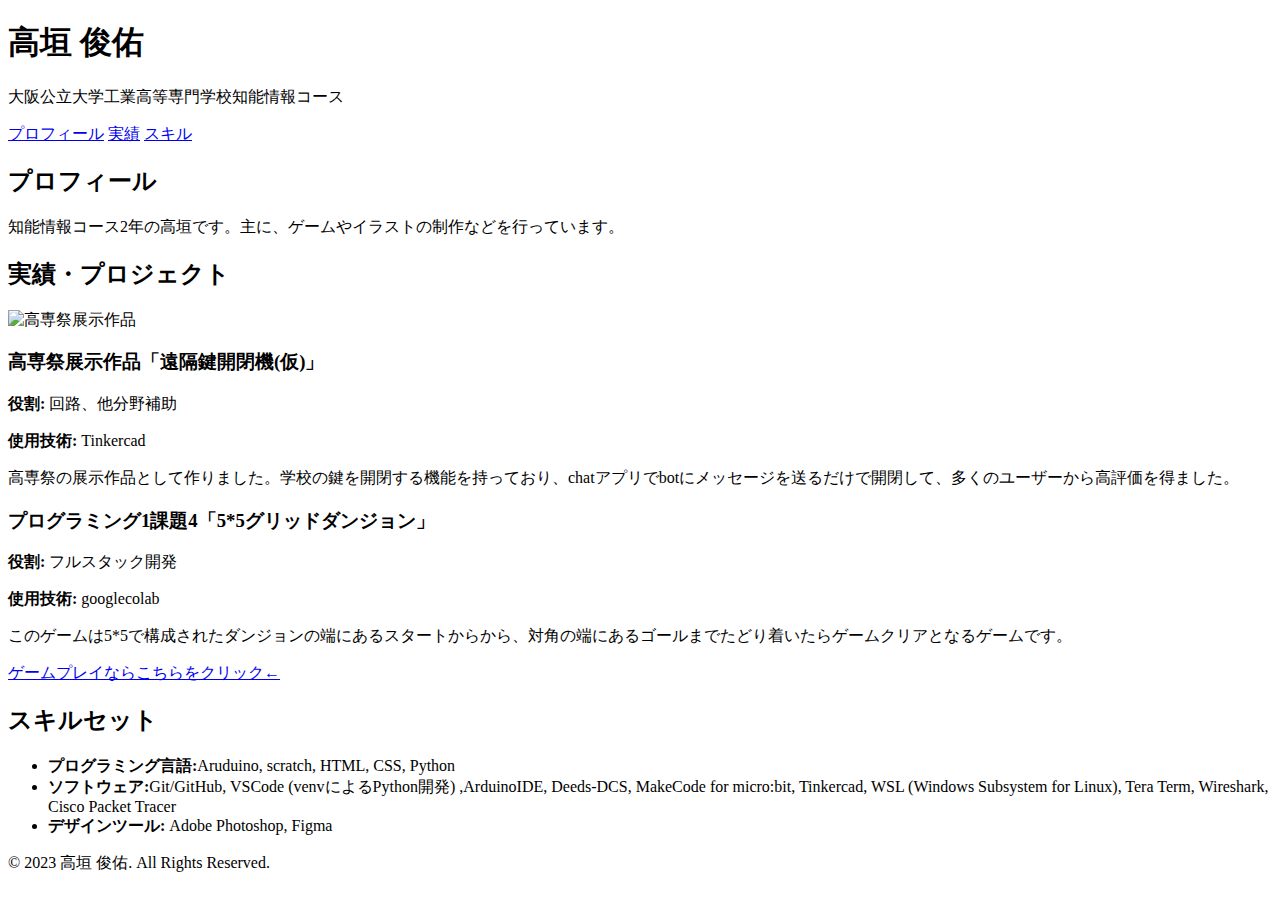
==== index.html @ e59ea1e8 "12com" ====
<!DOCTYPE html>
<html lang="ja">
<head>
    <meta charset="UTF-8">
    <meta name="viewport" content="width=device-width, initial-scale=1.0">
    <title>ポートフォリオ - 高垣俊佑</title>
    <link rel="stylesheet" href="style.css">
</head>
<body>

    <!-- ヘッダー -->
    <header>
        <h1>高垣 俊佑</h1>
        <p>大阪公立大学工業高等専門学校知能情報コース</p>
        <nav>
            <a href="#about">プロフィール</a>
            <a href="#projects">実績</a>
            <a href="#skills">スキル</a>
        </nav>
    </header>

    <!-- プロフィールセクション -->
    <section id="about">
        <h2>プロフィール</h2>
        <p>知能情報コース2年の高垣です。主に、ゲームやイラストの制作などを行っています。</p>
    </section>

    <!-- 実績・プロジェクトセクション -->
    <section id="projects">
        <h2>実績・プロジェクト</h2>
        
        <div class="project">
            <body>
                <img src="https://raw.githubusercontent.com/higero0324/portfolio/main/kosen-sai-tenji.jpg" alt="高専祭展示作品"width="600" height="400">
            </body>
            <h3>高専祭展示作品「遠隔鍵開閉機(仮)」</h3>
            <p><strong>役割:</strong> 回路、他分野補助</p>
            <p><strong>使用技術:</strong> Tinkercad</p>
            <p>高専祭の展示作品として作りました。学校の鍵を開閉する機能を持っており、chatアプリでbotにメッセージを送るだけで開閉して、多くのユーザーから高評価を得ました。</p>
        </div>

        <div class="project">
            <h3>プログラミング1課題4「5*5グリッドダンジョン」</h3>
            <p><strong>役割:</strong> フルスタック開発</p>
            <p><strong>使用技術:</strong> googlecolab</p>
            <p>このゲームは5*5で構成されたダンジョンの端にあるスタートからから、対角の端にあるゴールまでたどり着いたらゲームクリアとなるゲームです。</p>
            <a href="https://colab.research.google.com/drive/1nc6-I7kPlA3kJ4z7SG2r2DD45iiM1sjH?usp=sharing" target="_blank">ゲームプレイならこちらをクリック←</a>
        </div>
    </section>

    <!-- スキルセクション -->
    <section id="skills">
        <h2>スキルセット</h2>
        <ul>
            <li><strong>プログラミング言語:</strong>Aruduino, scratch, HTML, CSS, Python</li>
            <li><strong>ソフトウェア:</strong>Git/GitHub, VSCode (venvによるPython開発) ,ArduinoIDE, Deeds-DCS, MakeCode for micro:bit, Tinkercad, WSL (Windows Subsystem for Linux), Tera Term, Wireshark, Cisco Packet Tracer</li>
            <li><strong>デザインツール:</strong> Adobe Photoshop, Figma</li>
        </ul>
    </section>

    <!-- フッター -->
    <footer>
        <p>&copy; 2023 高垣 俊佑. All Rights Reserved.</p>
    </footer>

</body>
</html>
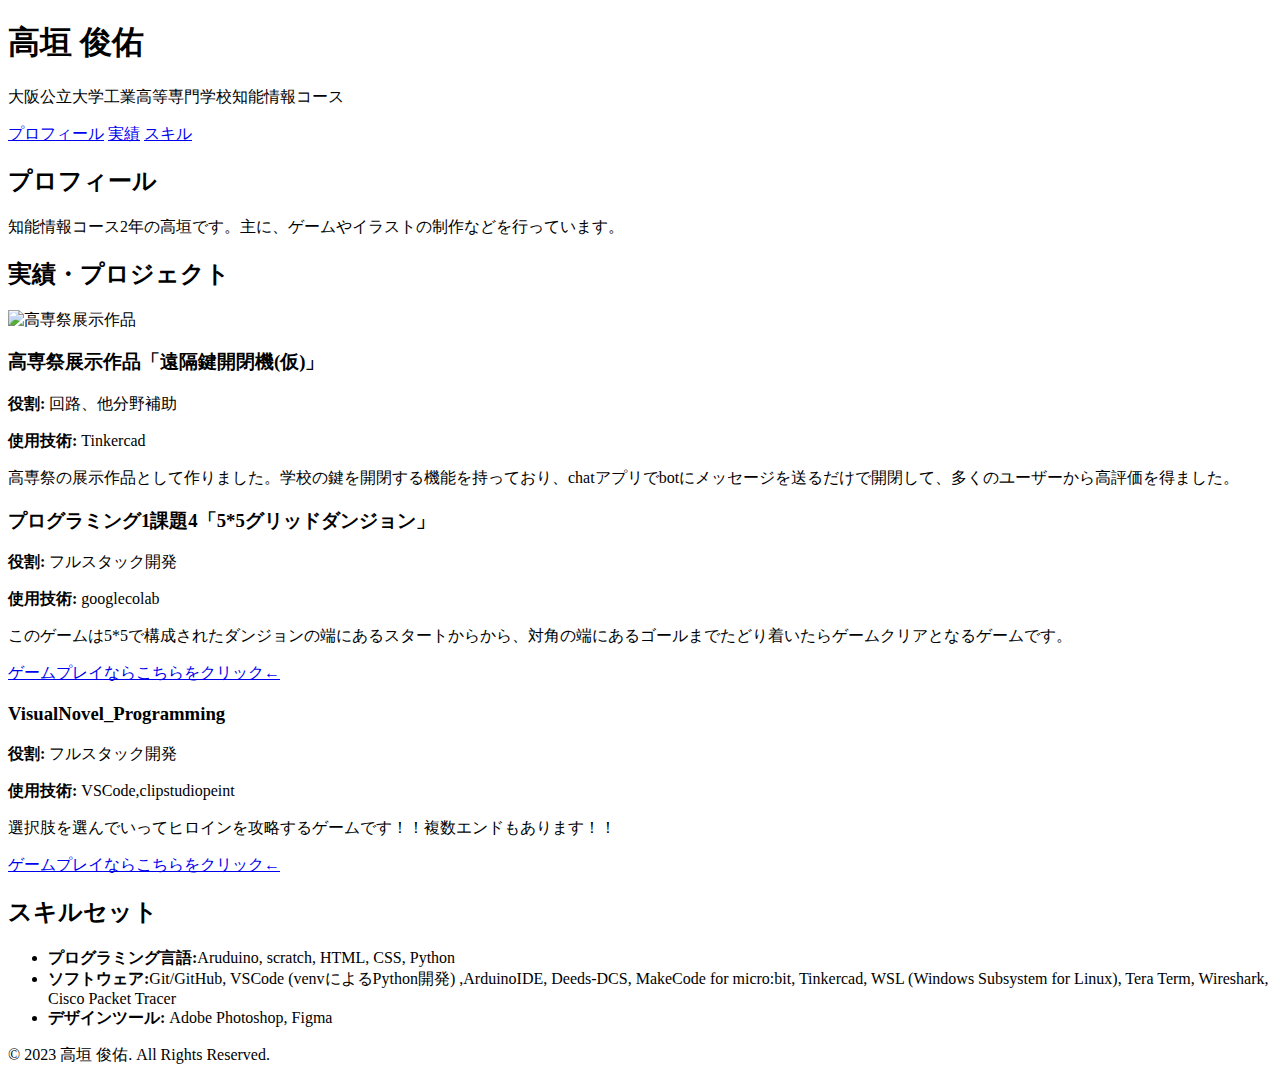
==== commit bbcbc075: "13com" ====
--- a/index.html
+++ b/index.html
@@ -46,6 +46,14 @@
             <p>このゲームは5*5で構成されたダンジョンの端にあるスタートからから、対角の端にあるゴールまでたどり着いたらゲームクリアとなるゲームです。</p>
             <a href="https://colab.research.google.com/drive/1nc6-I7kPlA3kJ4z7SG2r2DD45iiM1sjH?usp=sharing" target="_blank">ゲームプレイならこちらをクリック←</a>
         </div>
+
+        <div class="project">
+        <h3>VisualNovel_Programming</h3>
+            <p><strong>役割:</strong> フルスタック開発</p>
+            <p><strong>使用技術:</strong> VSCode,clipstudiopeint</p>
+            <p>選択肢を選んでいってヒロインを攻略するゲームです！！複数エンドもあります！！</p>
+            <a href="https://colab.research.google.com/drive/1nc6-I7kPlA3kJ4z7SG2r2DD45iiM1sjH?usp=sharing" target="_blank">ゲームプレイならこちらをクリック←</a>
+        </div>
     </section>
 
     <!-- スキルセクション -->
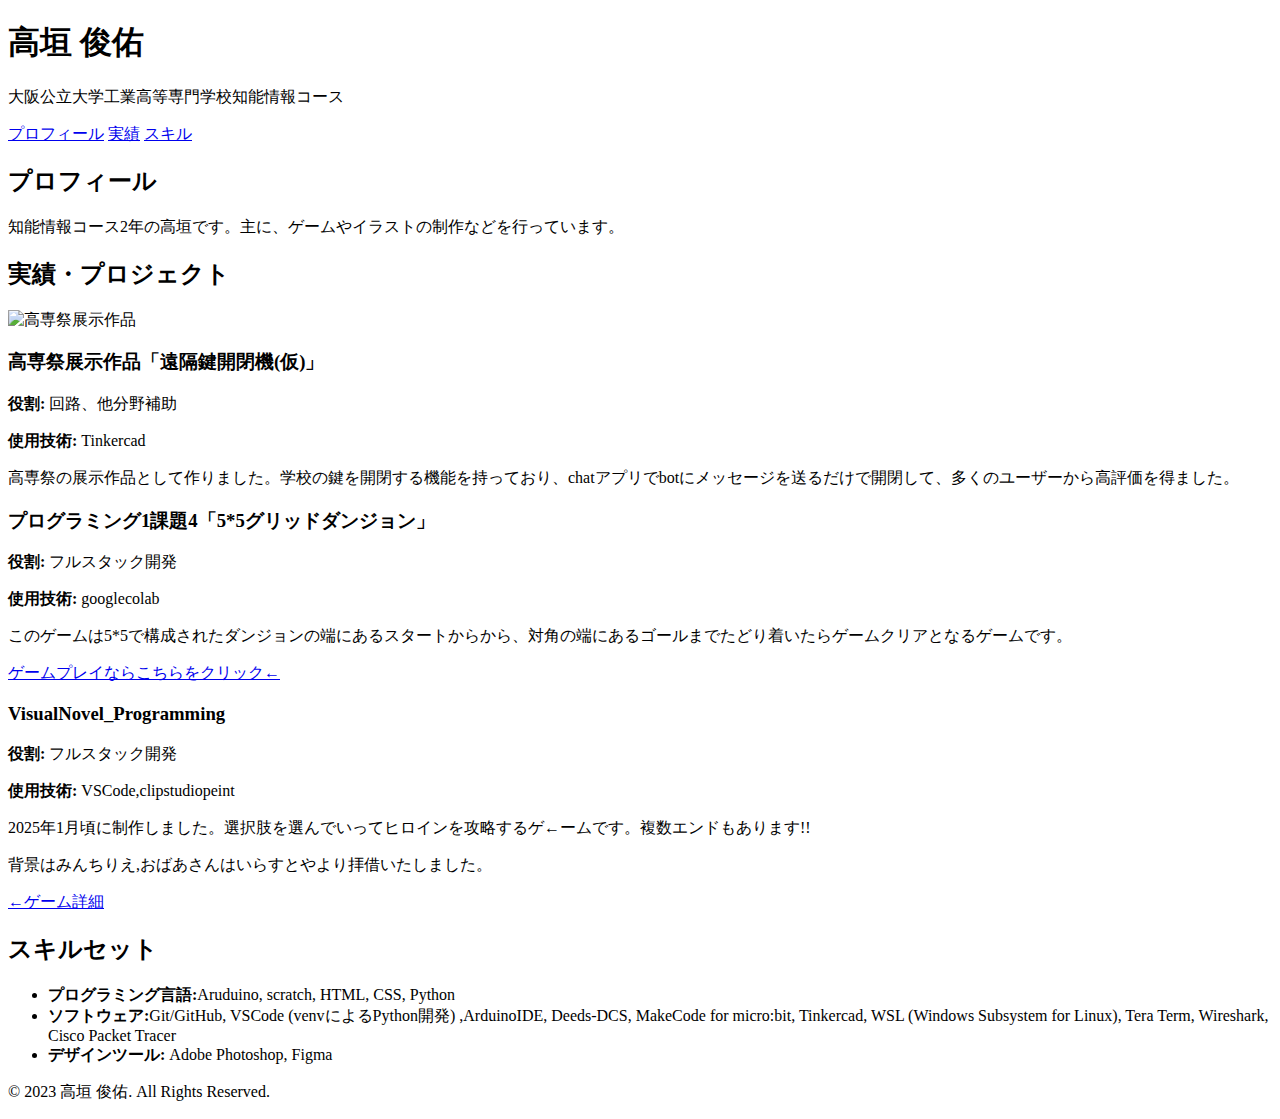
==== commit 0abea46d: "14com" ====
--- a/index.html
+++ b/index.html
@@ -51,8 +51,9 @@
         <h3>VisualNovel_Programming</h3>
             <p><strong>役割:</strong> フルスタック開発</p>
             <p><strong>使用技術:</strong> VSCode,clipstudiopeint</p>
-            <p>選択肢を選んでいってヒロインを攻略するゲームです！！複数エンドもあります！！</p>
-            <a href="https://colab.research.google.com/drive/1nc6-I7kPlA3kJ4z7SG2r2DD45iiM1sjH?usp=sharing" target="_blank">ゲームプレイならこちらをクリック←</a>
+            <p>2025年1月頃に制作しました。選択肢を選んでいってヒロインを攻略するゲ←ームです。複数エンドもあります!!</p>
+            <p>背景はみんちりえ,おばあさんはいらすとやより拝借いたしました。</p>
+            <a href="VN_Ppresen.html" target="_blank">←ゲーム詳細</a>
         </div>
     </section>
 
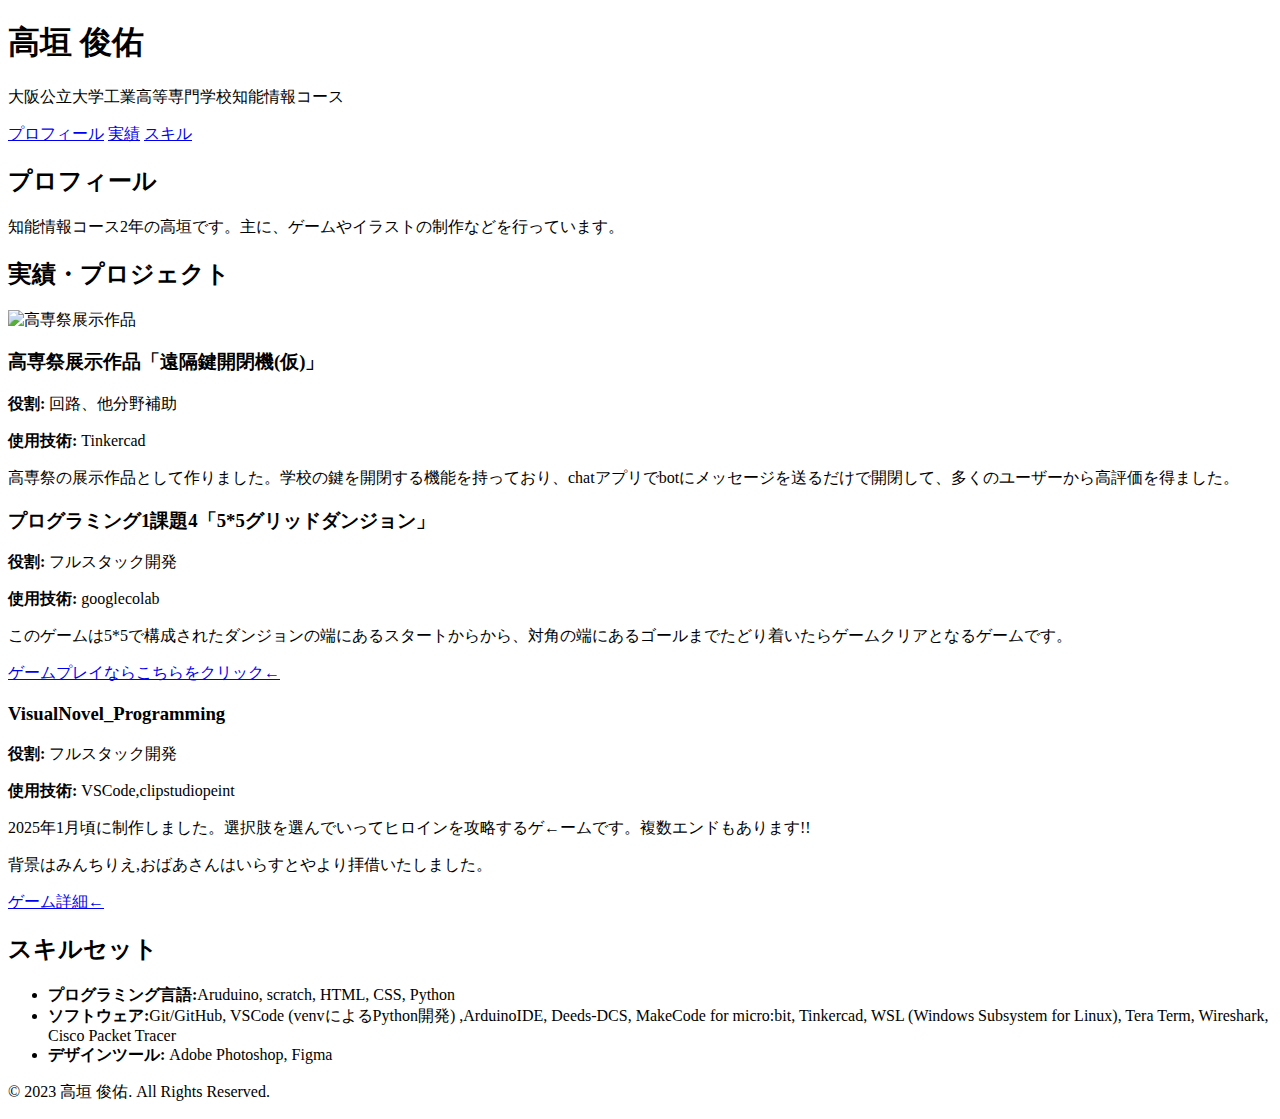
==== commit 32ecf943: "15com" ====
--- a/index.html
+++ b/index.html
@@ -53,7 +53,7 @@
             <p><strong>使用技術:</strong> VSCode,clipstudiopeint</p>
             <p>2025年1月頃に制作しました。選択肢を選んでいってヒロインを攻略するゲ←ームです。複数エンドもあります!!</p>
             <p>背景はみんちりえ,おばあさんはいらすとやより拝借いたしました。</p>
-            <a href="VN_Ppresen.html" target="_blank">←ゲーム詳細</a>
+            <a href="VN_Ppresen.html" target="_blank">ゲーム詳細←</a>
         </div>
     </section>
 
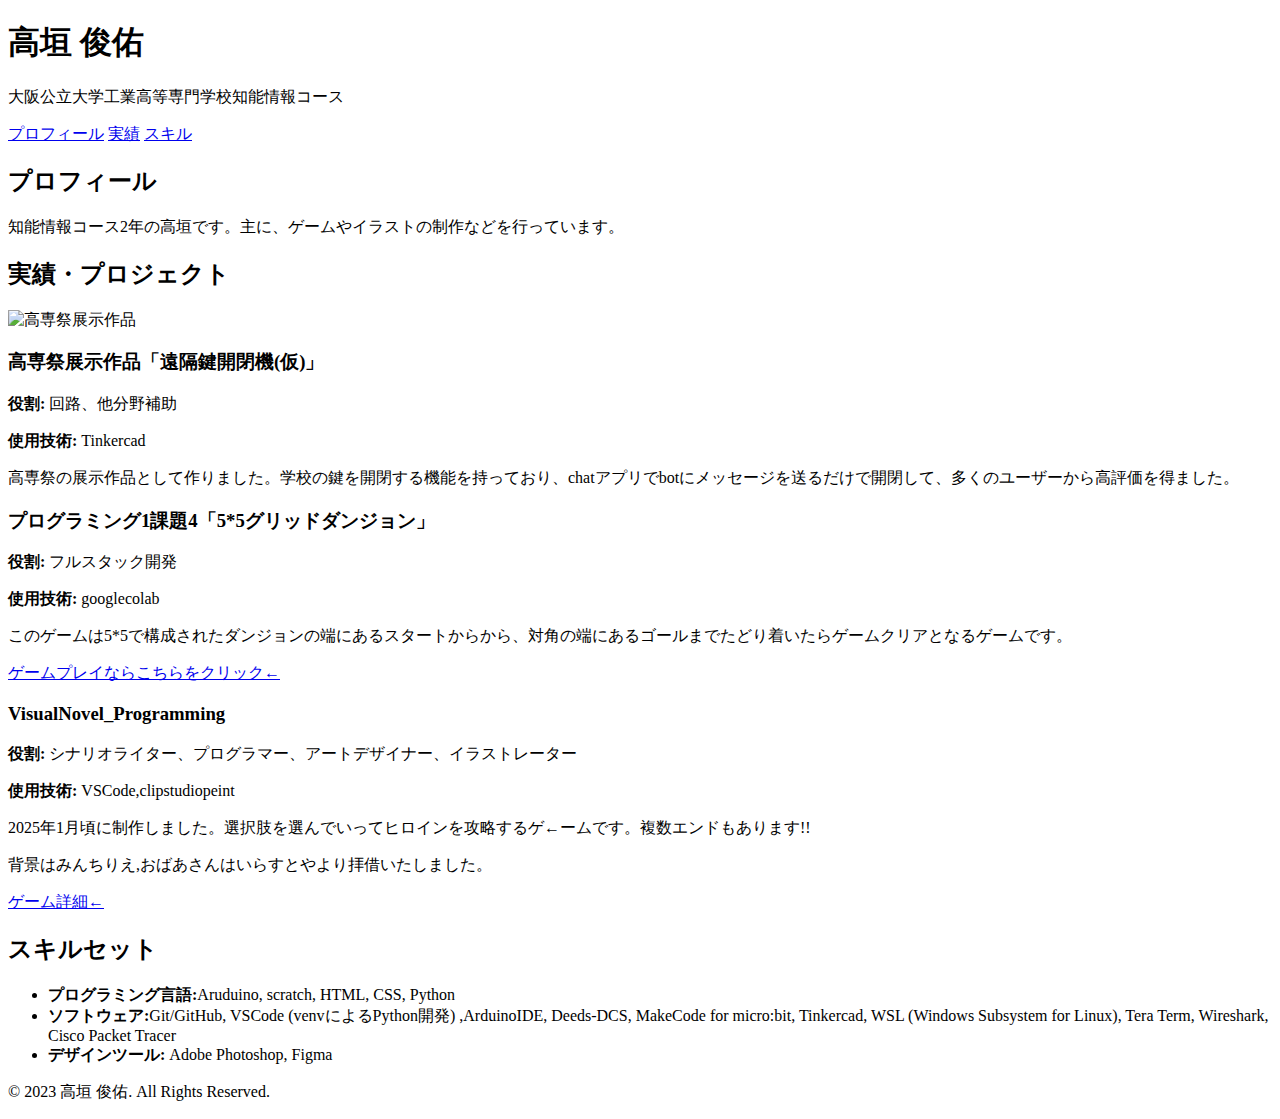
==== commit f8d92a5e: "20com" ====
--- a/index.html
+++ b/index.html
@@ -49,7 +49,7 @@
 
         <div class="project">
         <h3>VisualNovel_Programming</h3>
-            <p><strong>役割:</strong> フルスタック開発</p>
+            <p><strong>役割:</strong> シナリオライター、プログラマー、アートデザイナー、イラストレーター</p>
             <p><strong>使用技術:</strong> VSCode,clipstudiopeint</p>
             <p>2025年1月頃に制作しました。選択肢を選んでいってヒロインを攻略するゲ←ームです。複数エンドもあります!!</p>
             <p>背景はみんちりえ,おばあさんはいらすとやより拝借いたしました。</p>
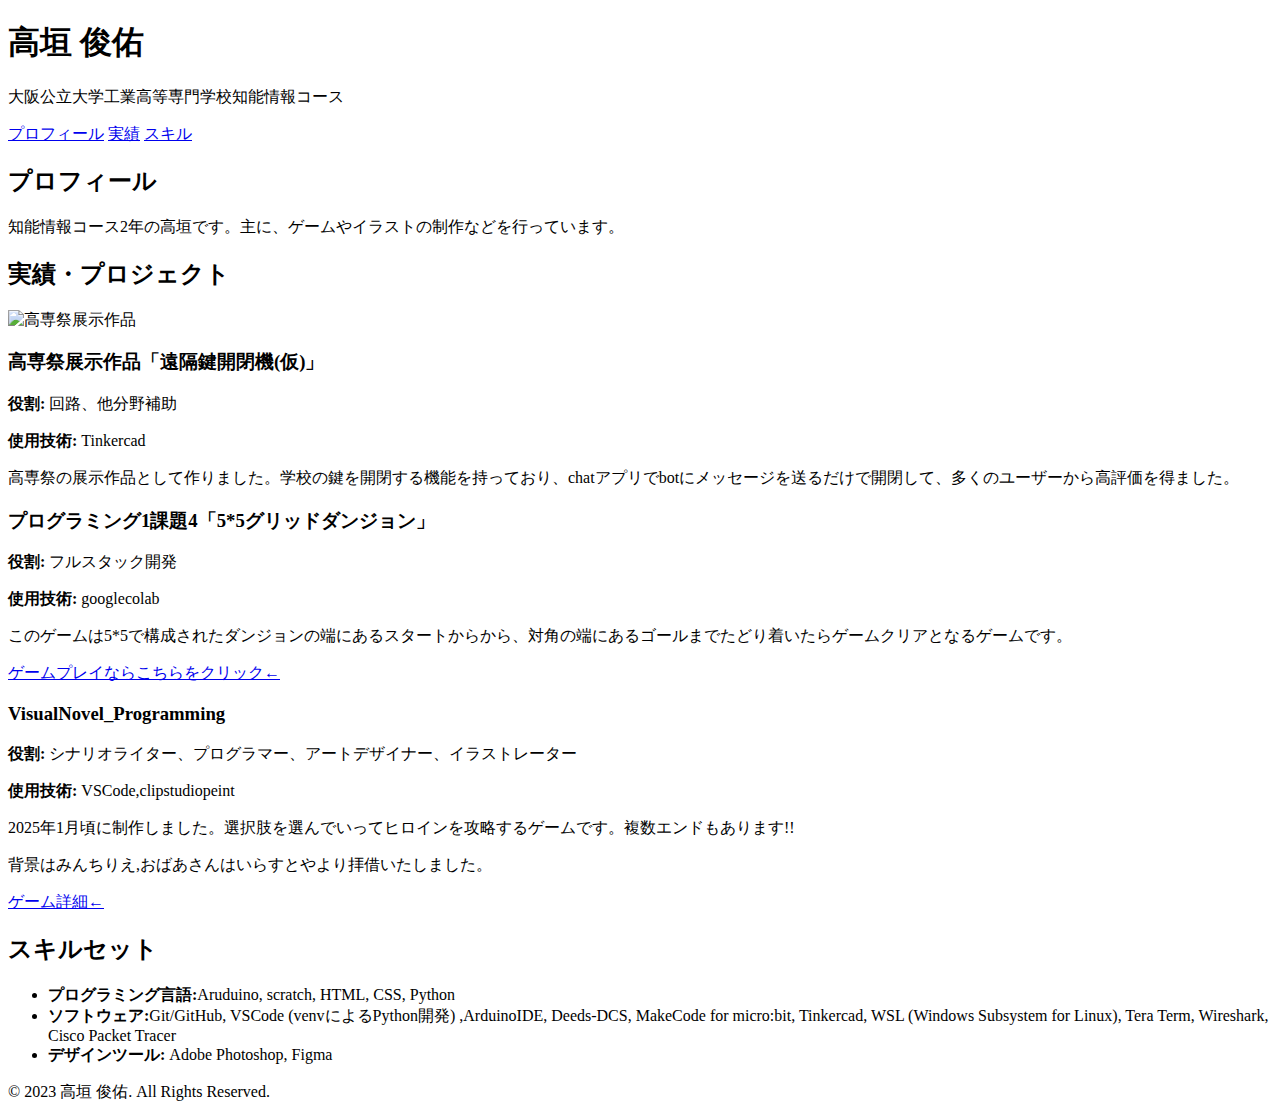
==== commit 7f654101: "22com" ====
--- a/index.html
+++ b/index.html
@@ -51,7 +51,7 @@
         <h3>VisualNovel_Programming</h3>
             <p><strong>役割:</strong> シナリオライター、プログラマー、アートデザイナー、イラストレーター</p>
             <p><strong>使用技術:</strong> VSCode,clipstudiopeint</p>
-            <p>2025年1月頃に制作しました。選択肢を選んでいってヒロインを攻略するゲ←ームです。複数エンドもあります!!</p>
+            <p>2025年1月頃に制作しました。選択肢を選んでいってヒロインを攻略するゲームです。複数エンドもあります!!</p>
             <p>背景はみんちりえ,おばあさんはいらすとやより拝借いたしました。</p>
             <a href="VN_Ppresen.html" target="_blank">ゲーム詳細←</a>
         </div>
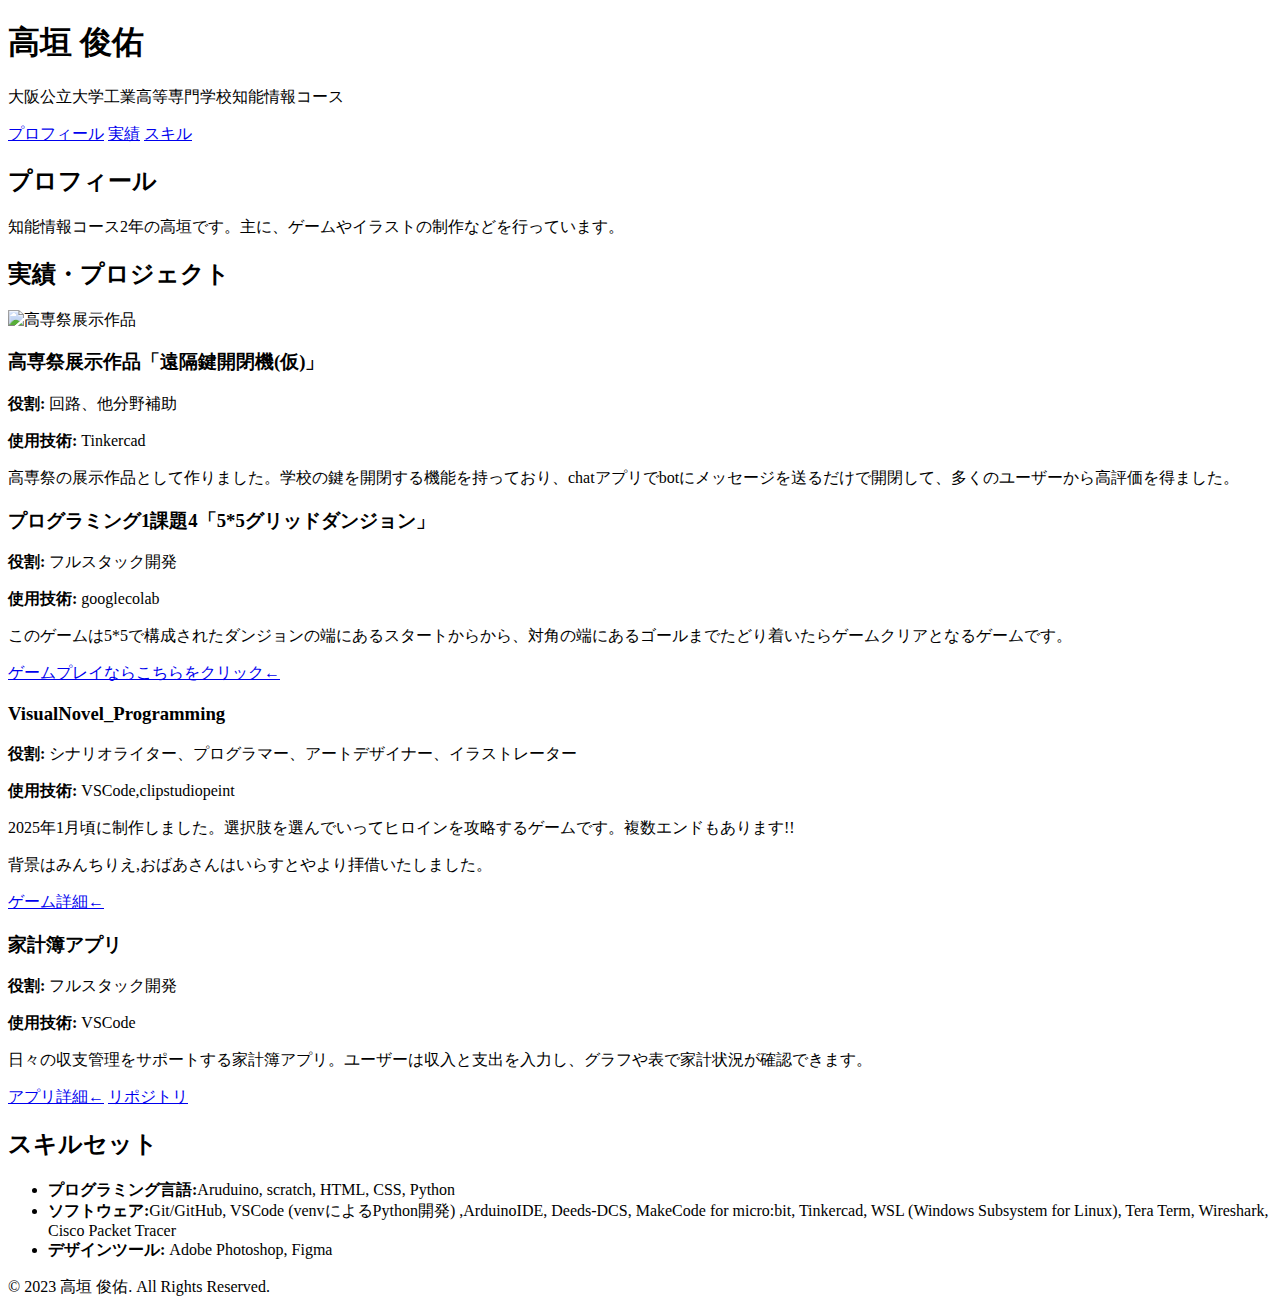
==== commit ae2f2cc2: "28com" ====
--- a/index.html
+++ b/index.html
@@ -55,6 +55,17 @@
             <p>背景はみんちりえ,おばあさんはいらすとやより拝借いたしました。</p>
             <a href="VN_Ppresen.html" target="_blank">ゲーム詳細←</a>
         </div>
+
+        <!-- 新規追加：家計簿アプリプロジェクト -->
+        <div class="project">
+            <h3>家計簿アプリ</h3>
+            <p><strong>役割:</strong> フルスタック開発</p>
+            <p><strong>使用技術:</strong> VSCode</p>
+            <p>日々の収支管理をサポートする家計簿アプリ。ユーザーは収入と支出を入力し、グラフや表で家計状況が確認できます。</p>
+            <a href="kakeibo.html" target="_blank">アプリ詳細←</a>
+            <a href="https://github.com/higero0324/GUI-kakiebo.git" target="_blank">リポジトリ</a>
+        </div>
+
     </section>
 
     <!-- スキルセクション -->
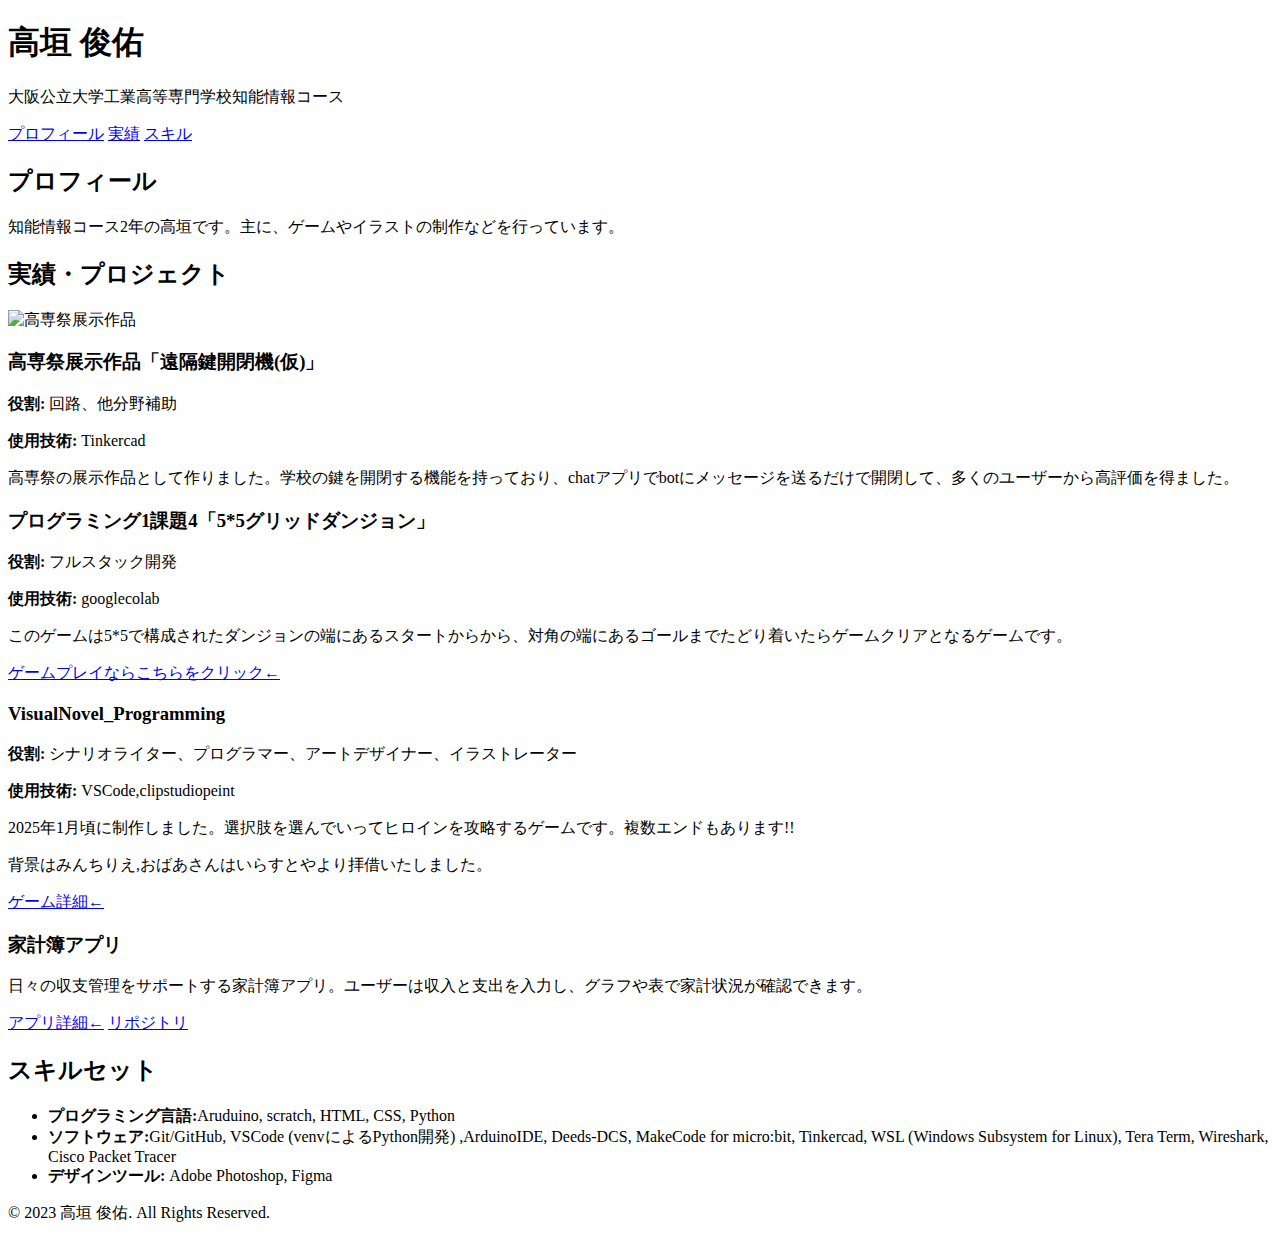
==== commit 6fd36793: "32com" ====
--- a/index.html
+++ b/index.html
@@ -59,8 +59,6 @@
         <!-- 新規追加：家計簿アプリプロジェクト -->
         <div class="project">
             <h3>家計簿アプリ</h3>
-            <p><strong>役割:</strong> フルスタック開発</p>
-            <p><strong>使用技術:</strong> VSCode</p>
             <p>日々の収支管理をサポートする家計簿アプリ。ユーザーは収入と支出を入力し、グラフや表で家計状況が確認できます。</p>
             <a href="kakeibo.html" target="_blank">アプリ詳細←</a>
             <a href="https://github.com/higero0324/GUI-kakiebo.git" target="_blank">リポジトリ</a>
